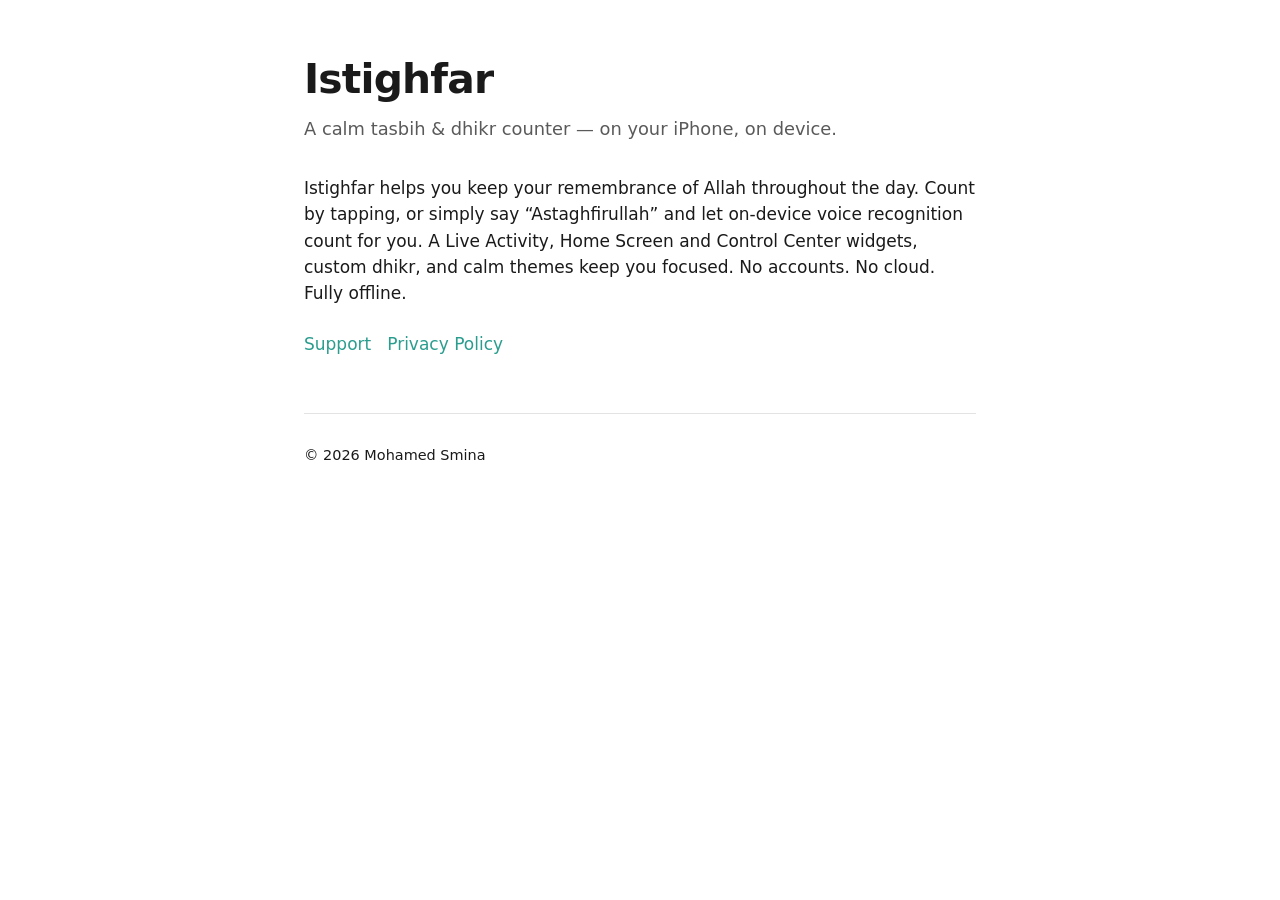
==== index.html @ 348fcc0c "Add Istighfar landing, support, and privacy pages" ====
<!doctype html>
<html lang="en">
<head>
<meta charset="utf-8">
<meta name="viewport" content="width=device-width, initial-scale=1">
<title>Istighfar &mdash; tasbih &amp; dhikr counter for iPhone, on device</title>
<meta name="description" content="Istighfar is a calm, distraction-free dhikr and tasbih counter for iPhone and iPad. Count by tap or by voice, entirely on device. No accounts, no cloud, no tracking.">
<link rel="canonical" href="https://smdash.github.io/istighfar-site/">
<meta name="author" content="Mohamed Smina">
<meta name="theme-color" content="#2a9d8f">

<meta property="og:type" content="website">
<meta property="og:site_name" content="Istighfar">
<meta property="og:title" content="Istighfar &mdash; tasbih &amp; dhikr counter">
<meta property="og:description" content="Count your dhikr by tap or by voice, entirely on your iPhone. Live Activity, widgets, custom dhikr. Private and offline.">
<meta property="og:url" content="https://smdash.github.io/istighfar-site/">
<meta property="og:locale" content="en_US">

<meta name="twitter:card" content="summary">
<meta name="twitter:title" content="Istighfar">
<meta name="twitter:description" content="Tasbih &amp; dhikr counter for iPhone. Tap or voice. Private. On device.">

<script type="application/ld+json">
{
  "@context": "https://schema.org",
  "@type": "SoftwareApplication",
  "name": "Istighfar & Dhikr Counter",
  "operatingSystem": "iOS 26",
  "applicationCategory": "LifestyleApplication",
  "description": "Istighfar is a calm, distraction-free dhikr and tasbih counter for iPhone and iPad. Count by tap or by voice, entirely on device.",
  "offers": {
    "@type": "Offer",
    "price": "0",
    "priceCurrency": "USD"
  },
  "author": {
    "@type": "Person",
    "name": "Mohamed Smina"
  }
}
</script>

<link rel="stylesheet" href="style.css">
</head>
<body>
<header>
  <h1>Istighfar</h1>
  <p class="tagline">A calm tasbih &amp; dhikr counter &mdash; on your iPhone, on device.</p>
</header>
<main>
  <p>Istighfar helps you keep your remembrance of Allah throughout the day. Count by tapping, or simply say &#8220;Astaghfirullah&#8221; and let on&#8209;device voice recognition count for you. A Live Activity, Home Screen and Control Center widgets, custom dhikr, and calm themes keep you focused. No accounts. No cloud. Fully offline.</p>
  <nav>
    <a href="support.html">Support</a>
    <a href="privacy.html">Privacy Policy</a>
  </nav>
</main>
<footer>
  <p>&copy; 2026 Mohamed Smina</p>
</footer>
</body>
</html>
---- style.css ----
:root {
  color-scheme: light dark;
  --fg: #1a1a1a;
  --muted: #5a5a5a;
  --bg: #ffffff;
  --accent: #2a9d8f;
}
@media (prefers-color-scheme: dark) {
  :root { --fg: #f5f5f7; --muted: #9a9a9a; --bg: #0d0d0d; --accent: #4cc4b4; }
}

* { box-sizing: border-box; }

html, body {
  margin: 0;
  background: var(--bg);
  color: var(--fg);
  font: 17px/1.55 -apple-system, BlinkMacSystemFont, "SF Pro Text", "Segoe UI", system-ui, sans-serif;
  -webkit-text-size-adjust: 100%;
}

body {
  max-width: 720px;
  margin: 0 auto;
  padding: 48px 24px 80px;
}

header {
  margin-bottom: 32px;
}

h1 {
  font-size: 2.4rem;
  letter-spacing: -0.02em;
  margin: 0 0 4px;
}

h2 {
  font-size: 1.35rem;
  margin: 36px 0 12px;
  letter-spacing: -0.01em;
}

h3 {
  font-size: 1.05rem;
  margin: 24px 0 6px;
}

p, li {
  color: var(--fg);
}

.tagline {
  color: var(--muted);
  margin: 0;
  font-size: 1.05rem;
}

a {
  color: var(--accent);
  text-decoration: none;
}
a:hover { text-decoration: underline; }

nav {
  display: flex;
  gap: 16px;
  margin-top: 24px;
}

ul {
  padding-left: 1.4em;
}

li {
  margin-bottom: 6px;
}

section {
  margin-bottom: 12px;
}

footer {
  margin-top: 56px;
  color: var(--muted);
  font-size: 0.85rem;
  border-top: 1px solid color-mix(in srgb, var(--fg) 12%, transparent);
  padding-top: 16px;
}

em { color: var(--muted); }
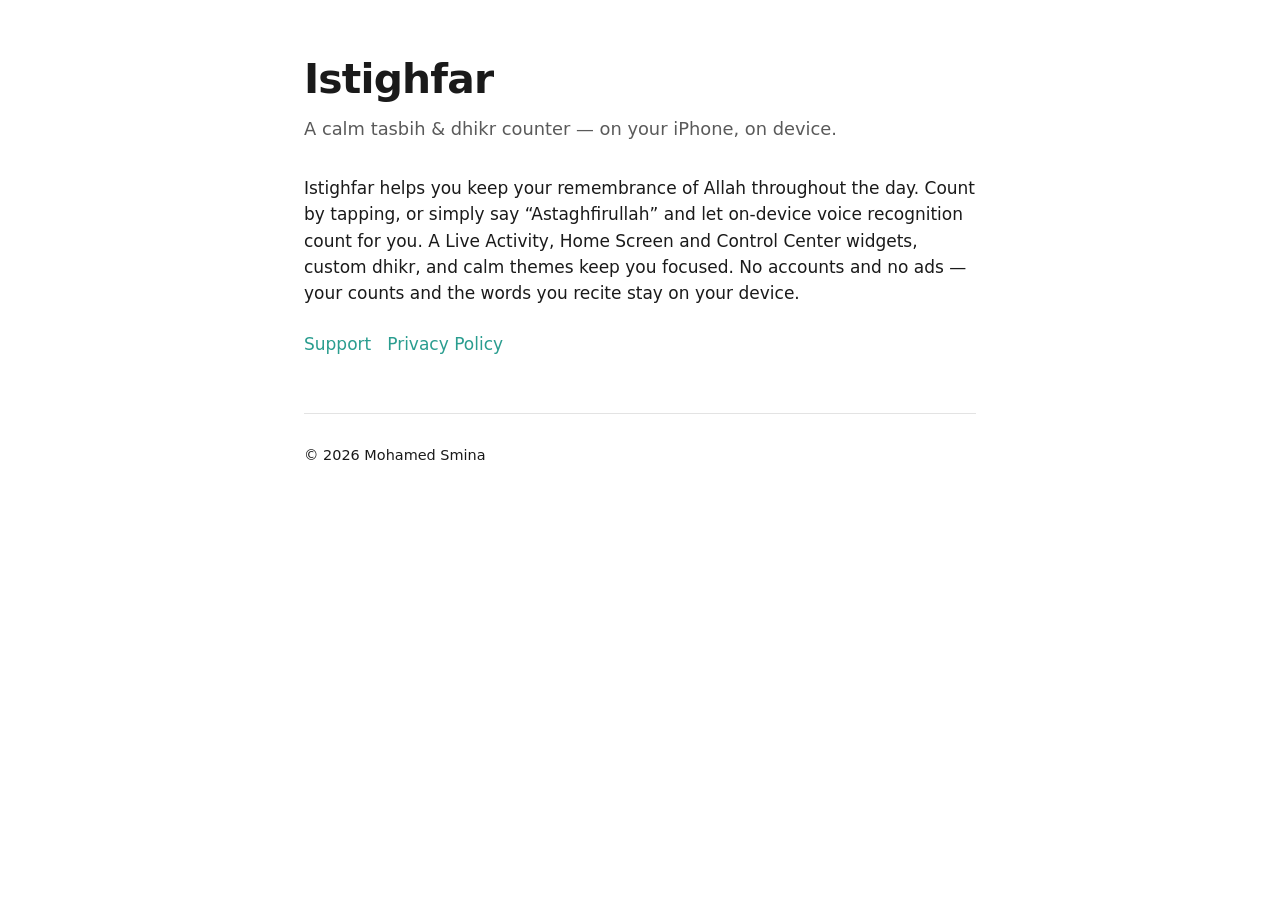
==== commit 0dbb6c85: "Update privacy policy + homepage for Firebase Analytics Disclose Firebase Analytics (usage data, no " ====
--- a/index.html
+++ b/index.html
@@ -4,7 +4,7 @@
 <meta charset="utf-8">
 <meta name="viewport" content="width=device-width, initial-scale=1">
 <title>Istighfar &mdash; tasbih &amp; dhikr counter for iPhone, on device</title>
-<meta name="description" content="Istighfar is a calm, distraction-free dhikr and tasbih counter for iPhone and iPad. Count by tap or by voice, entirely on device. No accounts, no cloud, no tracking.">
+<meta name="description" content="Istighfar is a calm, distraction-free dhikr and tasbih counter for iPhone and iPad. Count by tap or by voice, with voice recognition on device. No accounts and no ads.">
 <link rel="canonical" href="https://smdash.github.io/istighfar-site/">
 <meta name="author" content="Mohamed Smina">
 <meta name="theme-color" content="#2a9d8f">
@@ -12,13 +12,13 @@
 <meta property="og:type" content="website">
 <meta property="og:site_name" content="Istighfar">
 <meta property="og:title" content="Istighfar &mdash; tasbih &amp; dhikr counter">
-<meta property="og:description" content="Count your dhikr by tap or by voice, entirely on your iPhone. Live Activity, widgets, custom dhikr. Private and offline.">
+<meta property="og:description" content="Count your dhikr by tap or by voice on your iPhone. Live Activity, widgets, custom dhikr. Private by design.">
 <meta property="og:url" content="https://smdash.github.io/istighfar-site/">
 <meta property="og:locale" content="en_US">
 
 <meta name="twitter:card" content="summary">
 <meta name="twitter:title" content="Istighfar">
-<meta name="twitter:description" content="Tasbih &amp; dhikr counter for iPhone. Tap or voice. Private. On device.">
+<meta name="twitter:description" content="Tasbih &amp; dhikr counter for iPhone. Tap or voice, with on-device voice recognition. No ads.">
 
 <script type="application/ld+json">
 {
@@ -27,7 +27,7 @@
   "name": "Istighfar & Dhikr Counter",
   "operatingSystem": "iOS 26",
   "applicationCategory": "LifestyleApplication",
-  "description": "Istighfar is a calm, distraction-free dhikr and tasbih counter for iPhone and iPad. Count by tap or by voice, entirely on device.",
+  "description": "Istighfar is a calm, distraction-free dhikr and tasbih counter for iPhone and iPad. Count by tap or by voice, with on-device voice recognition.",
   "offers": {
     "@type": "Offer",
     "price": "0",
@@ -48,7 +48,7 @@
   <p class="tagline">A calm tasbih &amp; dhikr counter &mdash; on your iPhone, on device.</p>
 </header>
 <main>
-  <p>Istighfar helps you keep your remembrance of Allah throughout the day. Count by tapping, or simply say &#8220;Astaghfirullah&#8221; and let on&#8209;device voice recognition count for you. A Live Activity, Home Screen and Control Center widgets, custom dhikr, and calm themes keep you focused. No accounts. No cloud. Fully offline.</p>
+  <p>Istighfar helps you keep your remembrance of Allah throughout the day. Count by tapping, or simply say &#8220;Astaghfirullah&#8221; and let on&#8209;device voice recognition count for you. A Live Activity, Home Screen and Control Center widgets, custom dhikr, and calm themes keep you focused. No accounts and no ads &mdash; your counts and the words you recite stay on your device.</p>
   <nav>
     <a href="support.html">Support</a>
     <a href="privacy.html">Privacy Policy</a>
